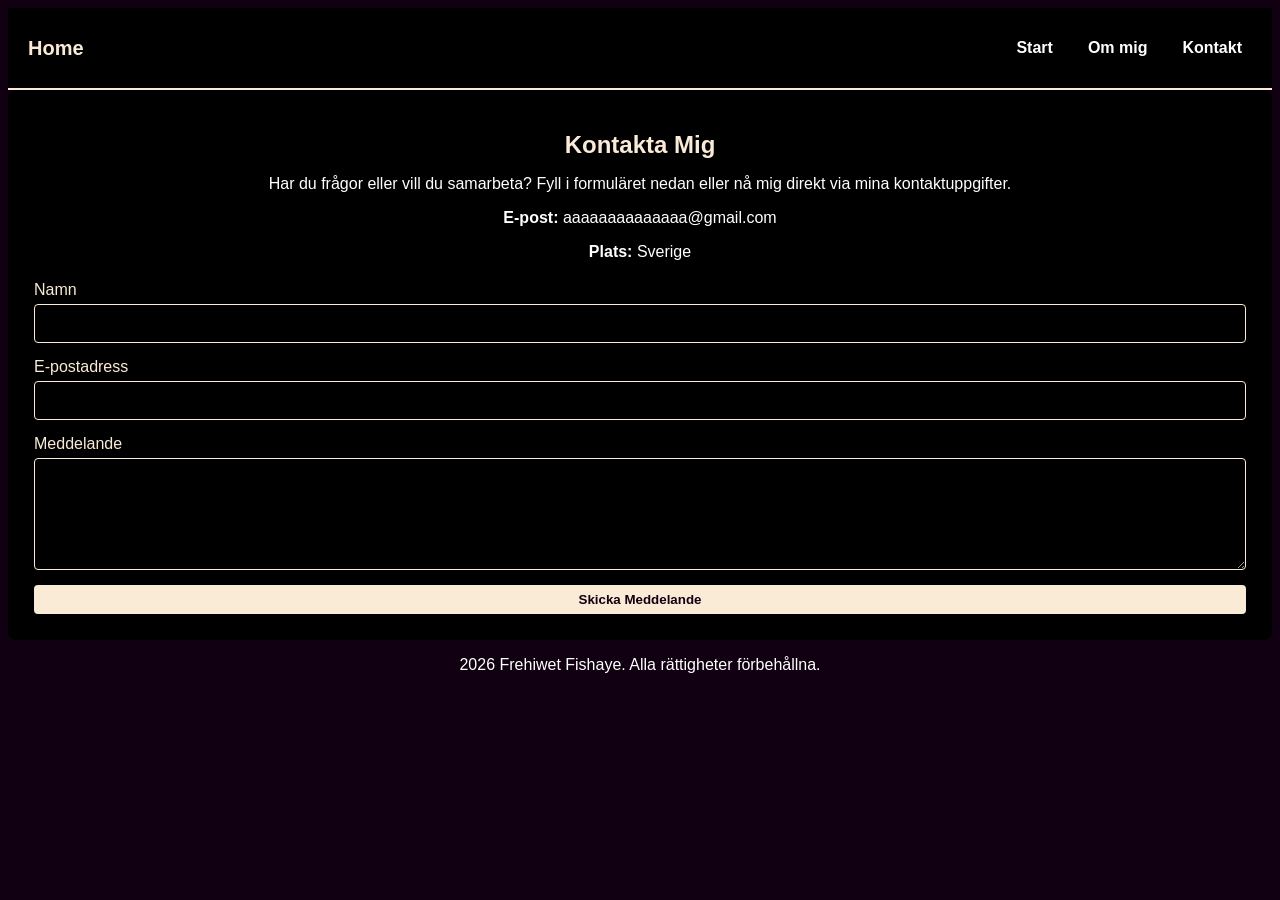
==== kontakt.html @ f53daf36 "version 4" ====
<!DOCTYPE html>
<html lang="sv">
<head>
    <meta charset="UTF-8">
    <meta name="viewport" content="width=device-width, initial-scale=1.0">
    <title>Kontakt | Frehiwet Fishaye Portfolio</title>
    <link rel="stylesheet" href="style.css">
</head>
<body>

    <header class="site-header">
        <a href="index.html" class="logo">Home</a>
        <nav class="main-nav">
            <ul>
                <li><a href="index.html">Start</a></li>
                <li><a href="om-mig.html">Om mig</a></li>
                <li><a href="kontakt.html" class="active">Kontakt</a></li>
            </ul>
        </nav>
    </header>

    <main class="container">
        <section class="content-box">
            <h1>Kontakta Mig</h1>
            <p>Har du frågor eller vill du samarbeta? Fyll i formuläret nedan eller nå mig direkt via mina kontaktuppgifter.</p>

            <div class="contact-details">
                <p><strong>E-post:</strong> aaaaaaaaaaaaaa@gmail.com</p>
                <p><strong>Plats:</strong> Sverige</p>
            </div>

            <form action="#" method="post" class="contact-form">
                <div class="form-group">
                    <label for="name">Namn</label>
                    <input type="text" id="name" name="name" required>
                </div>

                <div class="form-group">
                    <label for="email">E-postadress</label>
                    <input type="email" id="email" name="email" required>
                </div>

                <div class="form-group">
                    <label for="message">Meddelande</label>
                    <textarea id="message" name="message" rows="5" required></textarea>
                </div>

                <button type="submit" class="btn btn-primary">Skicka Meddelande</button>
            </form>
        </section>
    </main>

    <footer class="site-footer">
        <p> 2026 Frehiwet Fishaye. Alla rättigheter förbehållna.</p>
    </footer>

</body>
</html>
---- style.css ----
body{
    font-family: 'Lucida Sans', 'Lucida Sans Regular', 'Lucida Grande', 'Lucida Sans Unicode', Geneva, Verdana, sans-serif;
    background-color: #110011;
    color: white;
    text-align: center;
}
.content{
    text-align: end;
    display: flex;
    gap: 50px;
    color: white;
    text-decoration: none;
    font-size: 14px;
    font-weight: bold;
    border-bottom: 2px;
    padding-bottom: 12px;
}
.name{
    text-align: left;
    text-decoration: underline;
    text-decoration-color: antiquewhite;
    background-color: black;
}

.about{
    padding: 30px;

}
#web{
    
    padding: 20px;
    font-size: x-large;
    font-family: cursive;
    margin: 50px;
}

.member{
    width: 180px;
    display: flex;
    flex-wrap: wrap;
    gap: 1rem;
}
#links{
    color: white;
}
.skills{
    text-align: center;
    text-align: 50%;
}

.box{
    width: 300px;
    border: 5px solid white;
    padding: 90px;
    margin: 20px;
}
#kontakt{
    text-decoration: underline;
}
.box p {
    margin: 10px 0;
}
.header {
    display: flex;
    justify-content: space-between;
    align-items: center;
    background-color: #000000;
    padding: 15px 30px;
    border-bottom: 2px solid antiquewhite;
}
.main-nav ul{
    list-style: none;
    display: flex;
    gap: 15px;
}
.logo {
    color: antiquewhite;
    font-size: 20px;
    font-weight: bold;
    text-decoration: none;
}
.site-header {
    background-color: black;
    padding: 15px 20px;
    border-bottom: 2px solid antiquewhite;
    display: flex;
    flex-direction: column;
    align-items: center;
    gap: 15px;
}
.main-nav a {
    color: white;
    text-decoration: none;
    font-weight: bold;
    padding: 5px 10px;
    transition: color 0.2s ease, border-bottom 0.2s ease;
}
.hero {
    text-align: center;
    margin-bottom: 40px;
}
.hero-image-wrapper{
    display: flex;
    width: 300px;
    height: 150px;

    padding-left: 43%;
}


.badge {
    background-color: #2a002a;
    color: antiquewhite;
    padding: 5px 12px;
    border-radius: 15px;
    font-size: 0.85rem;
    border: 1px solid antiquewhite;
}
h1, h2, h3 {
    color: antiquewhite;
    margin-top: 15px;
    margin-bottom: 15px;
}

.cta-buttons {
    display: flex;
    justify-content: center;
    gap: 15px;
    margin-top: 20px;
}
.btn {
    display: inline-block;
    padding: 5px ;
    border-radius: 4px;
    text-decoration: none;
    font-weight: bold;
    cursor: pointer;
    border: 2px solid antiquewhite;
    text-align: center;
}

.btn-primary {
    background-color: antiquewhite;
    color: #110011;
}

.btn-secondary {
    background-color: transparent;
    color: antiquewhite;
}

.btn:hover, .btn:focus {
    opacity: 0.85;
    outline: 2px solid white;
}


.grid-layout {
    display: grid;
    grid-template-columns: 100px;
    gap: 20px;
}

.card, .content-box {
    background-color: black;
    padding: 25px;
    border-radius: 8px;
    border: 1px solid black;
}

.contact-form {
    display: flex;
    flex-direction: column;
    gap: 15px;
    margin-top: 20px;
}

.form-group {
    display: flex;
    flex-direction: column;
    text-align: left;
}

.form-group label {
    margin-bottom: 5px;
    color: antiquewhite;
}

.form-group input,
.form-group textarea {
    padding: 10px;
    border-radius: 4px;
    border: 1px solid antiquewhite;
    background-color: black;
    color: white;
    font-size: 15px;
}
.contact-details {
    margin-bottom: 20px;
}


@media (min-width: 650px) {
    .site-header {
        flex-direction: row;
        justify-content: space-between;
    }

    .grid-layout {
        grid-template-columns: 1fr 1fr;
    }
}
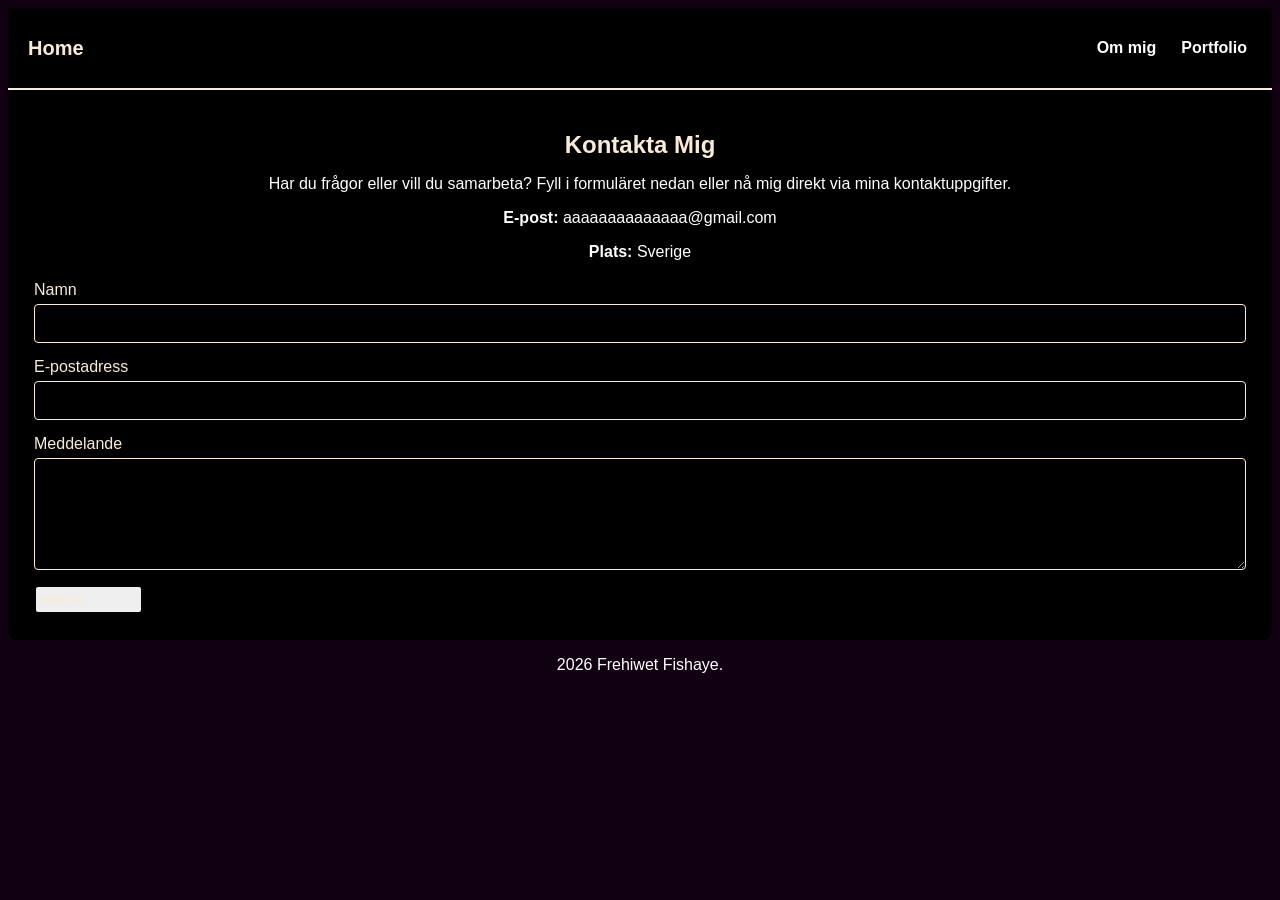
==== commit 5bf20628: "bh" ====
--- a/kontakt.html
+++ b/kontakt.html
@@ -12,16 +12,15 @@
         <a href="index.html" class="logo">Home</a>
         <nav class="main-nav">
             <ul>
-                <li><a href="index.html">Start</a></li>
                 <li><a href="om-mig.html">Om mig</a></li>
-                <li><a href="kontakt.html" class="active">Kontakt</a></li>
+                <li><a href="portofilio.html" class="active">Portfolio</a></li>
             </ul>
         </nav>
     </header>
 
     <main class="container">
         <section class="content-box">
-            <h1>Kontakta Mig</h1>
+            <h1 id="kontakt">Kontakta Mig</h1>
             <p>Har du frågor eller vill du samarbeta? Fyll i formuläret nedan eller nå mig direkt via mina kontaktuppgifter.</p>
 
             <div class="contact-details">
@@ -29,7 +28,7 @@
                 <p><strong>Plats:</strong> Sverige</p>
             </div>
 
-            <form action="#" method="post" class="contact-form">
+            <form class="contact-form">
                 <div class="form-group">
                     <label for="name">Namn</label>
                     <input type="text" id="name" name="name" required>
@@ -45,13 +44,13 @@
                     <textarea id="message" name="message" rows="5" required></textarea>
                 </div>
 
-                <button type="submit" class="btn btn-primary">Skicka Meddelande</button>
+                <button type="submit" class="btn btn-primary">Skicka</button>
             </form>
         </section>
     </main>
 
     <footer class="site-footer">
-        <p> 2026 Frehiwet Fishaye. Alla rättigheter förbehållna.</p>
+        <p> 2026 Frehiwet Fishaye.</p>
     </footer>
 
 </body>
--- a/style.css
+++ b/style.css
@@ -4,16 +4,16 @@
     color: white;
     text-align: center;
 }
+
 .content{
     text-align: end;
     display: flex;
-    gap: 50px;
-    color: white;
-    text-decoration: none;
+    gap: 60px;
+    color: white;
     font-size: 14px;
-    font-weight: bold;
     border-bottom: 2px;
     padding-bottom: 12px;
+
 }
 .name{
     text-align: left;
@@ -26,23 +26,7 @@
     padding: 30px;
 
 }
-#web{
-    
-    padding: 20px;
-    font-size: x-large;
-    font-family: cursive;
-    margin: 50px;
-}
-
-.member{
-    width: 180px;
-    display: flex;
-    flex-wrap: wrap;
-    gap: 1rem;
-}
-#links{
-    color: white;
-}
+
 .skills{
     text-align: center;
     text-align: 50%;
@@ -54,17 +38,11 @@
     padding: 90px;
     margin: 20px;
 }
-#kontakt{
-    text-decoration: underline;
-}
-.box p {
-    margin: 10px 0;
-}
+
 .header {
     display: flex;
-    justify-content: space-between;
     align-items: center;
-    background-color: #000000;
+    background-color: black;
     padding: 15px 30px;
     border-bottom: 2px solid antiquewhite;
 }
@@ -72,6 +50,34 @@
     list-style: none;
     display: flex;
     gap: 15px;
+}
+.animation{
+    color: antiquewhite;
+    display: inline-block;
+    transition: all 1s ease;
+}
+.animation a:hover{
+    color: gold;
+    transform: translateY(-3px);
+}
+.image1{
+    display: flex;
+    justify-content: center;
+    gap: 15px;
+    margin: 20px 0;
+    flex-wrap: wrap;
+}
+.image-center{
+    width: 100%;
+    max-width: 300px;
+    height: 180px;
+    object-fit: cover;
+    border-radius: 8px;
+    border: 2px solid antiquewhite;
+}
+.projekt-discribe{
+    color: antiquewhite;
+
 }
 .logo {
     color: antiquewhite;
@@ -79,6 +85,14 @@
     font-weight: bold;
     text-decoration: none;
 }
+
+.projekt-grid{
+    display: flex;
+    justify-content: center;
+    gap: 50px;
+    flex-wrap: wrap;
+    background-color: rgb(50, 35, 35);
+}
 .site-header {
     background-color: black;
     padding: 15px 20px;
@@ -92,8 +106,7 @@
     color: white;
     text-decoration: none;
     font-weight: bold;
-    padding: 5px 10px;
-    transition: color 0.2s ease, border-bottom 0.2s ease;
+    padding: 5px;
 }
 .hero {
     text-align: center;
@@ -113,7 +126,7 @@
     color: antiquewhite;
     padding: 5px 12px;
     border-radius: 15px;
-    font-size: 0.85rem;
+    font-size: 25px;
     border: 1px solid antiquewhite;
 }
 h1, h2, h3 {
@@ -129,19 +142,20 @@
     margin-top: 20px;
 }
 .btn {
-    display: inline-block;
+    display: flex;
     padding: 5px ;
     border-radius: 4px;
     text-decoration: none;
     font-weight: bold;
     cursor: pointer;
-    border: 2px solid antiquewhite;
+    border: 2px solid rgb(2, 2, 1);
     text-align: center;
 }
 
 .btn-primary {
-    background-color: antiquewhite;
-    color: #110011;
+    
+    color: antiquewhite;
+    width: 9%;
 }
 
 .btn-secondary {
@@ -150,10 +164,10 @@
 }
 
 .btn:hover, .btn:focus {
-    opacity: 0.85;
-    outline: 2px solid white;
-}
-
+    opacity: 85%;
+    outline: 2px solid rgb(186, 24, 24);
+
+}
 
 .grid-layout {
     display: grid;
@@ -198,7 +212,9 @@
 .contact-details {
     margin-bottom: 20px;
 }
-
+#footer{
+    color: red;
+}
 
 @media (min-width: 650px) {
     .site-header {
